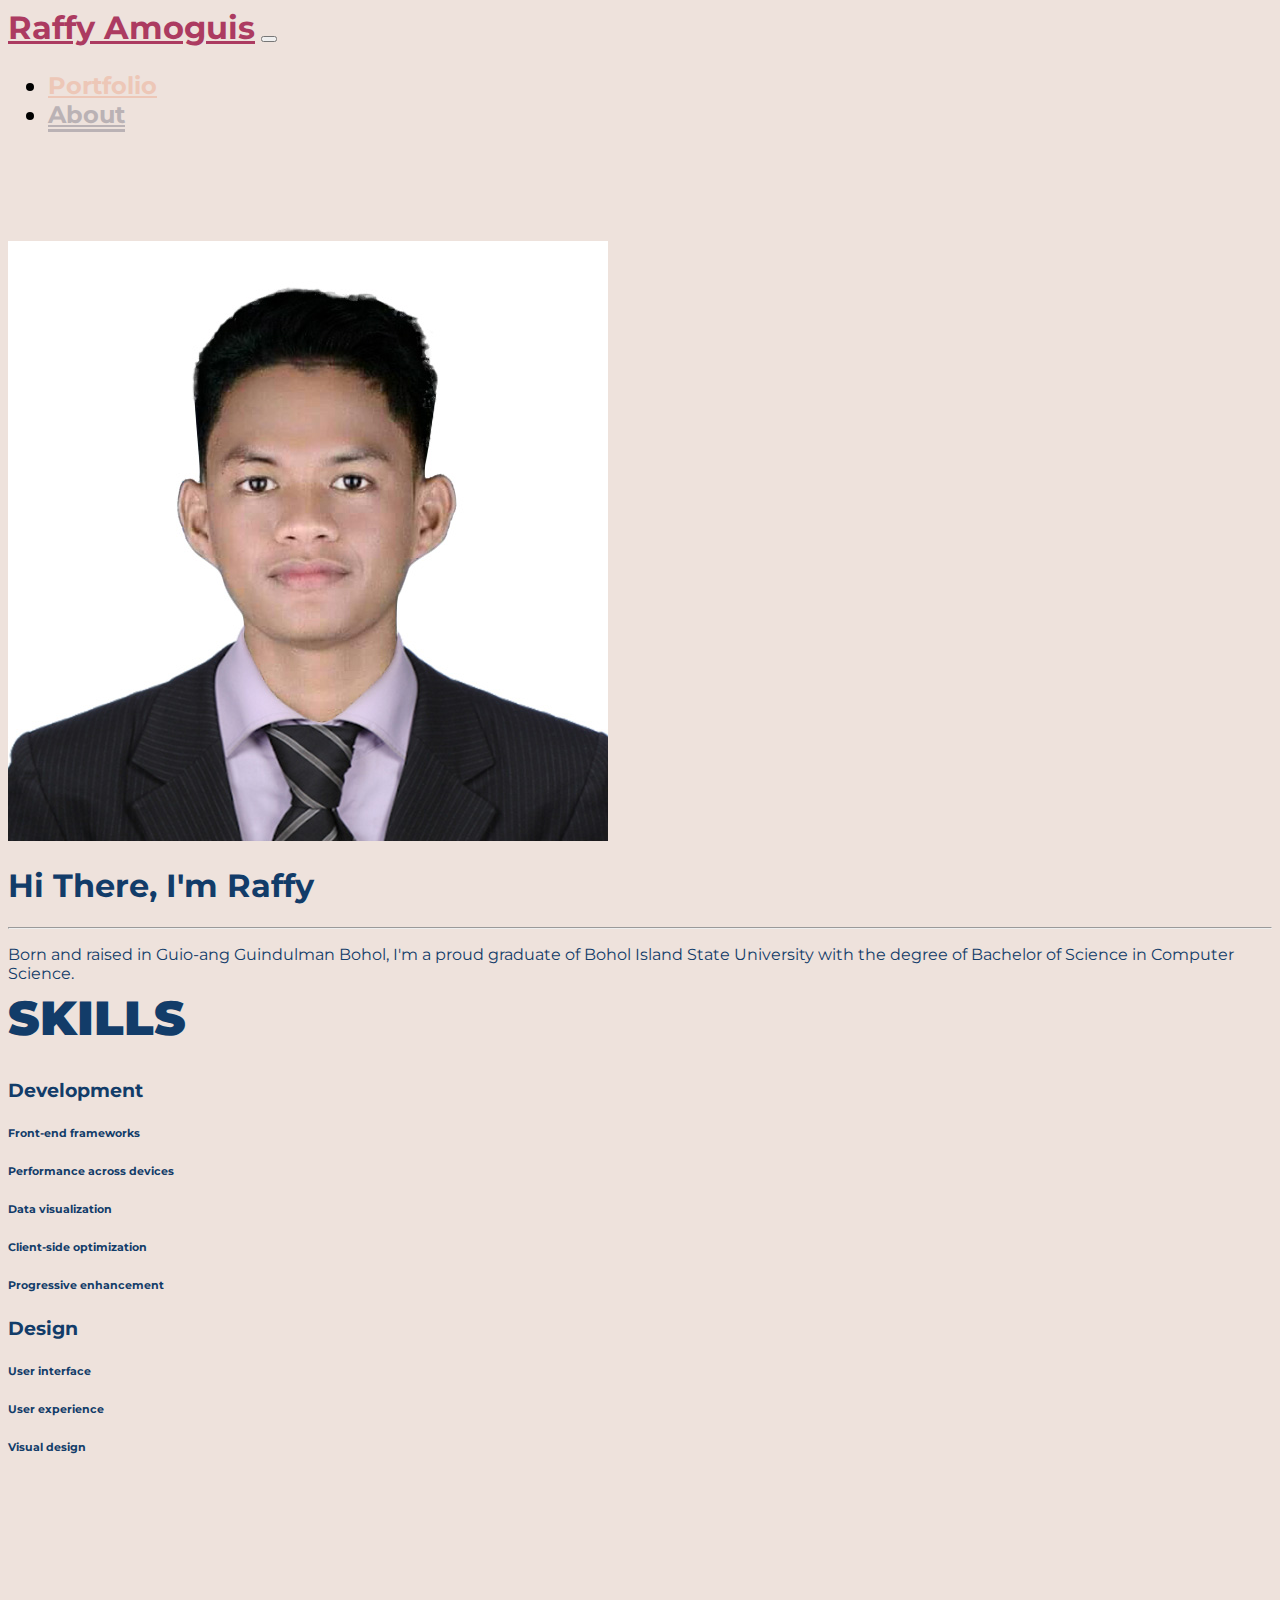
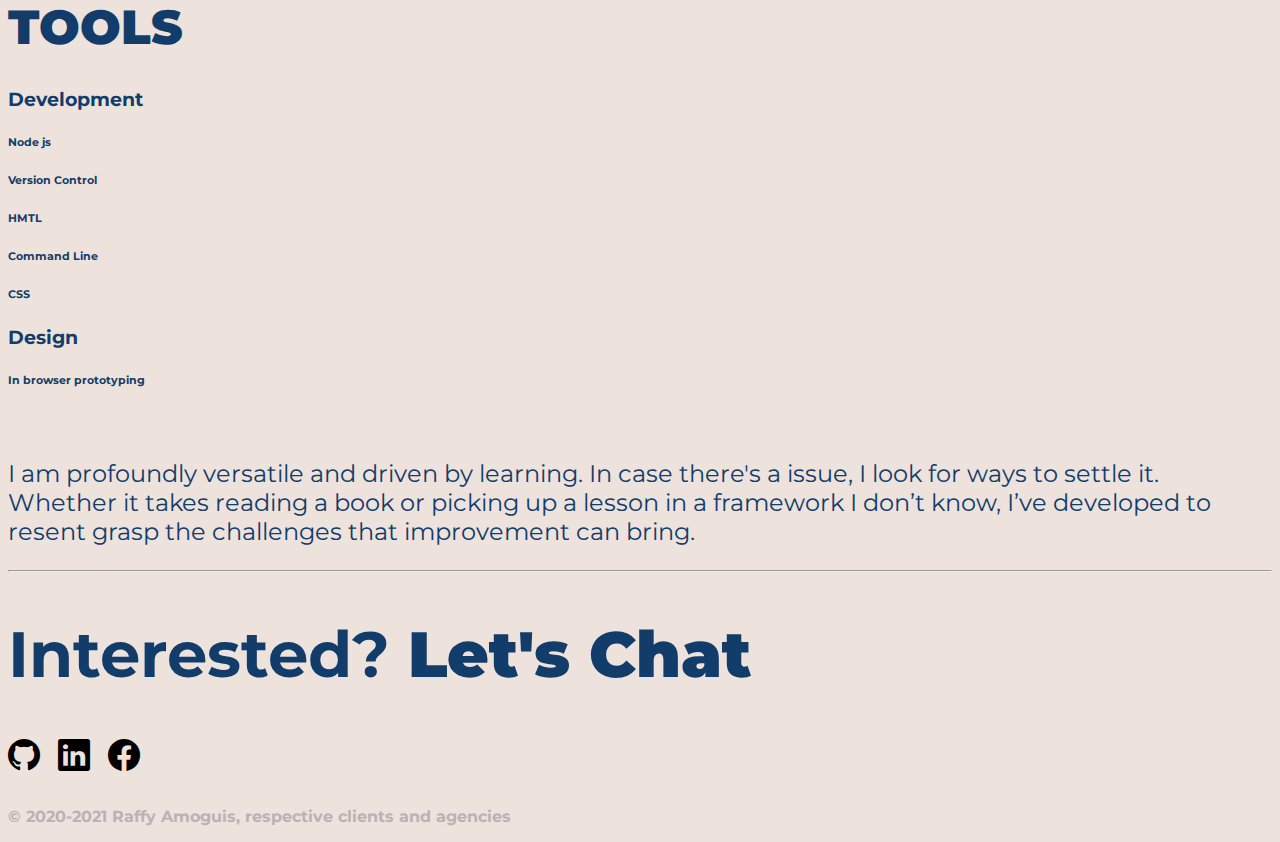
==== about.html @ 97b11410 "added about page" ====
<!DOCTYPE html>
<html lang="en">

<head>
    <meta charset="UTF-8">
    <meta http-equiv="X-UA-Compatible" content="IE=edge">
    <meta name="viewport" content="width=device-width, initial-scale=1.0">
    <title>Raffy Amoguis | About</title>

    <link rel="shortcut icon" href="img/favicon.ico">

    <!-- Bootstrap -->
    <link href="https://cdn.jsdelivr.net/npm/bootstrap@5.0.0-beta2/dist/css/bootstrap.min.css" rel="stylesheet"
        integrity="sha384-BmbxuPwQa2lc/FVzBcNJ7UAyJxM6wuqIj61tLrc4wSX0szH/Ev+nYRRuWlolflfl" crossorigin="anonymous">

    <!-- Google Fonts -->
    <link rel="preconnect" href="https://fonts.gstatic.com">
    <link href="https://fonts.googleapis.com/css2?family=Montserrat&display=swap" rel="stylesheet">

    <!-- Bootstrap Icons -->
    <link rel="stylesheet" href="https://cdn.jsdelivr.net/npm/bootstrap-icons@1.4.0/font/bootstrap-icons.css">

    <link rel="stylesheet" href="css/portfolio.css">
    <link rel="stylesheet" href="css/about.css">
</head>

<body>

    <div class="container">

        <!-- Navigation -->
        <nav class="navbar navbar-expand-lg navbar-light bg-light">
            <div class="container-fluid">
                <a class="navbar-brand" href="#"><b>Raffy Amoguis</b></a>
                <button class="navbar-toggler" type="button" data-bs-toggle="collapse" data-bs-target="#navbarScroll"
                    aria-controls="navbarScroll" aria-expanded="false" aria-label="Toggle navigation">
                    <span class="navbar-toggler-icon"></span>
                </button>
                <div class="collapse navbar-collapse" id="navbarScroll">
                    <ul class="navbar-nav me-auto my-2 my-lg-0 navbar-nav-scroll" style="--bs-scroll-height: 100px;">
                        <li class="nav-item">
                            <a class="nav-link" aria-current="page" href="index.html"><b>Portfolio</b></a>
                        </li>
                        <li class="nav-item">
                            <a class="nav-link active" href="#"><b>About</b></a>
                        </li>
                    </ul>
                </div>
            </div>
        </nav>
        <!-- End -->

        <div class="row about">
            <div class="col-md">
                <img src="img/2X2_Amoguis_Raffy.jpg" class="img-fluid rounded-circle" alt="...">
            </div>
            <div class="col-md container-intro">
                <div class="intro">
                    <h1>Hi There, I'm Raffy</h1>
                    <hr>
                    <p>Born and raised in Guio-ang Guindulman Bohol, I'm a proud graduate of Bohol Island State
                        University with the degree of Bachelor of Science in Computer Science.</p>
                </div>
            </div>
        </div>

        <h1 id="label-skills"><b>SKILLS</b></h1>
        <div class="row mt-4" id="skillset">
            <div class="col-md">
                <h3>Development</h3>
            </div>
            <div class="col-md">
                <h6>Front-end frameworks</h6>
                <h6>Performance across devices</h6>
            </div>
            <div class="col-md">
                <h6>Data visualization</h6>
                <h6>Client-side optimization</h6>
            </div>
            <div class="col-md">
                <h6>Progressive enhancement</h6>
            </div>
        </div>
        <div class="row mt-4" id="skillset">
            <div class="col-md">
                <h3>Design</h3>
            </div>
            <div class="col-md">
                <h6>User interface</h6>
            </div>
            <div class="col-md">
                <h6>User experience</h6>
            </div>
            <div class="col-md">
                <h6>Visual design</h6>
            </div>
        </div>

        <h1 id="label-tools"><b>TOOLS</b></h1>
        <div class="row mt-4" id="skillset">
            <div class="col-md">
                <h3>Development</h3>
            </div>
            <div class="col-md">
                <h6>Node js</h6>
                <h6>Version Control</h6>
            </div>
            <div class="col-md">
                <h6>HMTL</h6>
                <h6>Command Line</h6>
            </div>
            <div class="col-md">
                <h6>CSS</h6>
            </div>
        </div>
        <div class="row mt-4" id="skillset">
            <div class="col-md">
                <h3>Design</h3>
            </div>
            <div class="col-md">
                <h6>In browser prototyping</h6>
            </div>
        </div>

        <div class="more-about">
            <p>I am profoundly versatile and driven by learning. In case there's a issue, I look for ways to settle it.
                Whether it takes reading a book or picking up a lesson in a framework I don’t know, I’ve developed to
                resent grasp the challenges that improvement can bring.</p>
                <hr>
        </div>

        <div class="text-center mt-5" style="color: #123C69 !important">
            <h1 id="interested">Interested? <b>Let's Chat</b></h1>
        </div>
    
        <div class="footer text-center mt-5">
            <p id="contact"><i class="bi bi-github"></i> <i class="bi bi-linkedin"></i> <i class="bi bi-facebook"></i></p>
            <p style="color:#BAB2B5"><b>© 2020-2021 Raffy Amoguis, respective clients and agencies</b></p>
        </div>
    
        <!-- Option 1: Bootstrap Bundle with Popper -->
        <script src="https://cdn.jsdelivr.net/npm/bootstrap@5.0.0-beta2/dist/js/bootstrap.bundle.min.js"
            integrity="sha384-b5kHyXgcpbZJO/tY9Ul7kGkf1S0CWuKcCD38l8YkeH8z8QjE0GmW1gYU5S9FOnJ0" crossorigin="anonymous">
        </script>

    </div>

</body>

</html>
---- css/portfolio.css ----
body {
    font-family: 'Montserrat', sans-serif;
    background-color: #EEE2DC;
}

.navbar {
    background-color: #EEE2DC !important;
    font-size: x-large !important;
}

.navbar-brand {
    color: #AC3B61 !important;
    font-size: xx-large !important;
}

.nav-link {
    color: #EDC7B7 !important;
    font-style: bold !important;
}



@media only screen and (min-width: 990px) {
    .nav-link.active {
        color: #BAB2B5 !important;
        border-bottom: 3px solid #BAB2B5;
    }

    .nav-link:hover {
        color: #BAB2B5 !important;
    }
}

.nav-link.active {
    color: #BAB2B5 !important;
    /* border-bottom: 3px solid #BAB2B5; */
}

.nav-link:hover {
    color: #BAB2B5 !important;
}

.typewrite {
    font-size: 3rem;
}

center {
    margin-top: 7em !important;
    /* font-size: 2rem; */
    color: #123C69 !important;
}

.arrow-container {
    position: absolute;
    left: 50%;
    top: 50%;
    transform: translate(-50%, -50%);
    /* margin-top: 8em!important; */
}

/* Arrow & Hover Animation */
#more-arrows {
    width: 75px;
    height: 65px;
}

#more-arrows:hover polygon {
    fill: #fff;
    transition: all 0.2s ease-out;
}

#more-arrows:hover polygon.arrow-bottom {
    transform: translateY(-18px);
}

#more-arrows:hover polygon.arrow-top {
    transform: translateY(18px);
}

polygon {
    fill: #fff;
    transition: all 0.2s ease-out;
}

polygon.arrow-middle {
    opacity: 0.75;
}

polygon.arrow-top {
    opacity: 0.5;
}

.card-promise {
    background-color: #EEE2DC;
    border: 0;
}

.footer>#contact {
    word-spacing: 10px;
    font-size: 2rem;
}

#headline {
    font-size: 4rem !important;
}

#interested {
    font-size: 4rem !important;
}

@media only screen and (max-width: 700px) {
    #headline {
        font-size: 2rem !important;
    }

    #interested {
        font-size: 2rem !important;
    }

    .typewrite {
        font-size: 2rem;
    }

    .footer>#contact {
        word-spacing: 5px;
        font-size: 1rem;
    }
    center {
        margin-top: 2em !important;
        /* font-size: 2rem; */
    }
}

@media only screen and (max-width: 320px) {
    .navbar {
        font-size: large !important;
    }

    .navbar-brand {
        font-size: larger !important;
    }
    .typewrite {
        font-size: 1.5rem;
    }
}
---- css/about.css ----
.about {
    margin-top: 7em !important;
}

.container-intro {
    position: relative;
    color: #123C69;
}

.intro {
    /* width: 50px;
    height: 50px; */
    top: 50%;
    position:absolute;
}

#label-skills,#label-tools {
    margin-top: 3em;
    font-size: 3rem !important;
    color: #123C69;
}

#skillset {
    color: #123C69;
}

.more-about {
    margin-top: 3em;
    font-size: 1.5rem !important;
    color: #123C69;
}

.reach-me-btn {
    background-color: #EDC7B7 !important;
    color:aliceblue;
}

@media only screen and (max-width: 760px) {
    .container-intro {
        margin-top: 3em !important;
    }
    .intro {
        text-align: center;
    }

    #label-skills {
        margin-top: 4em !important;
        text-align:center !important;
    }
    #label-tools {
        margin-top: 1em !important;
        text-align: center !important;
    }
    #skillset {
        text-align: center !important;
    }
    .more-about {
        font-size: 1em !important;
        text-align: center;
    }
}
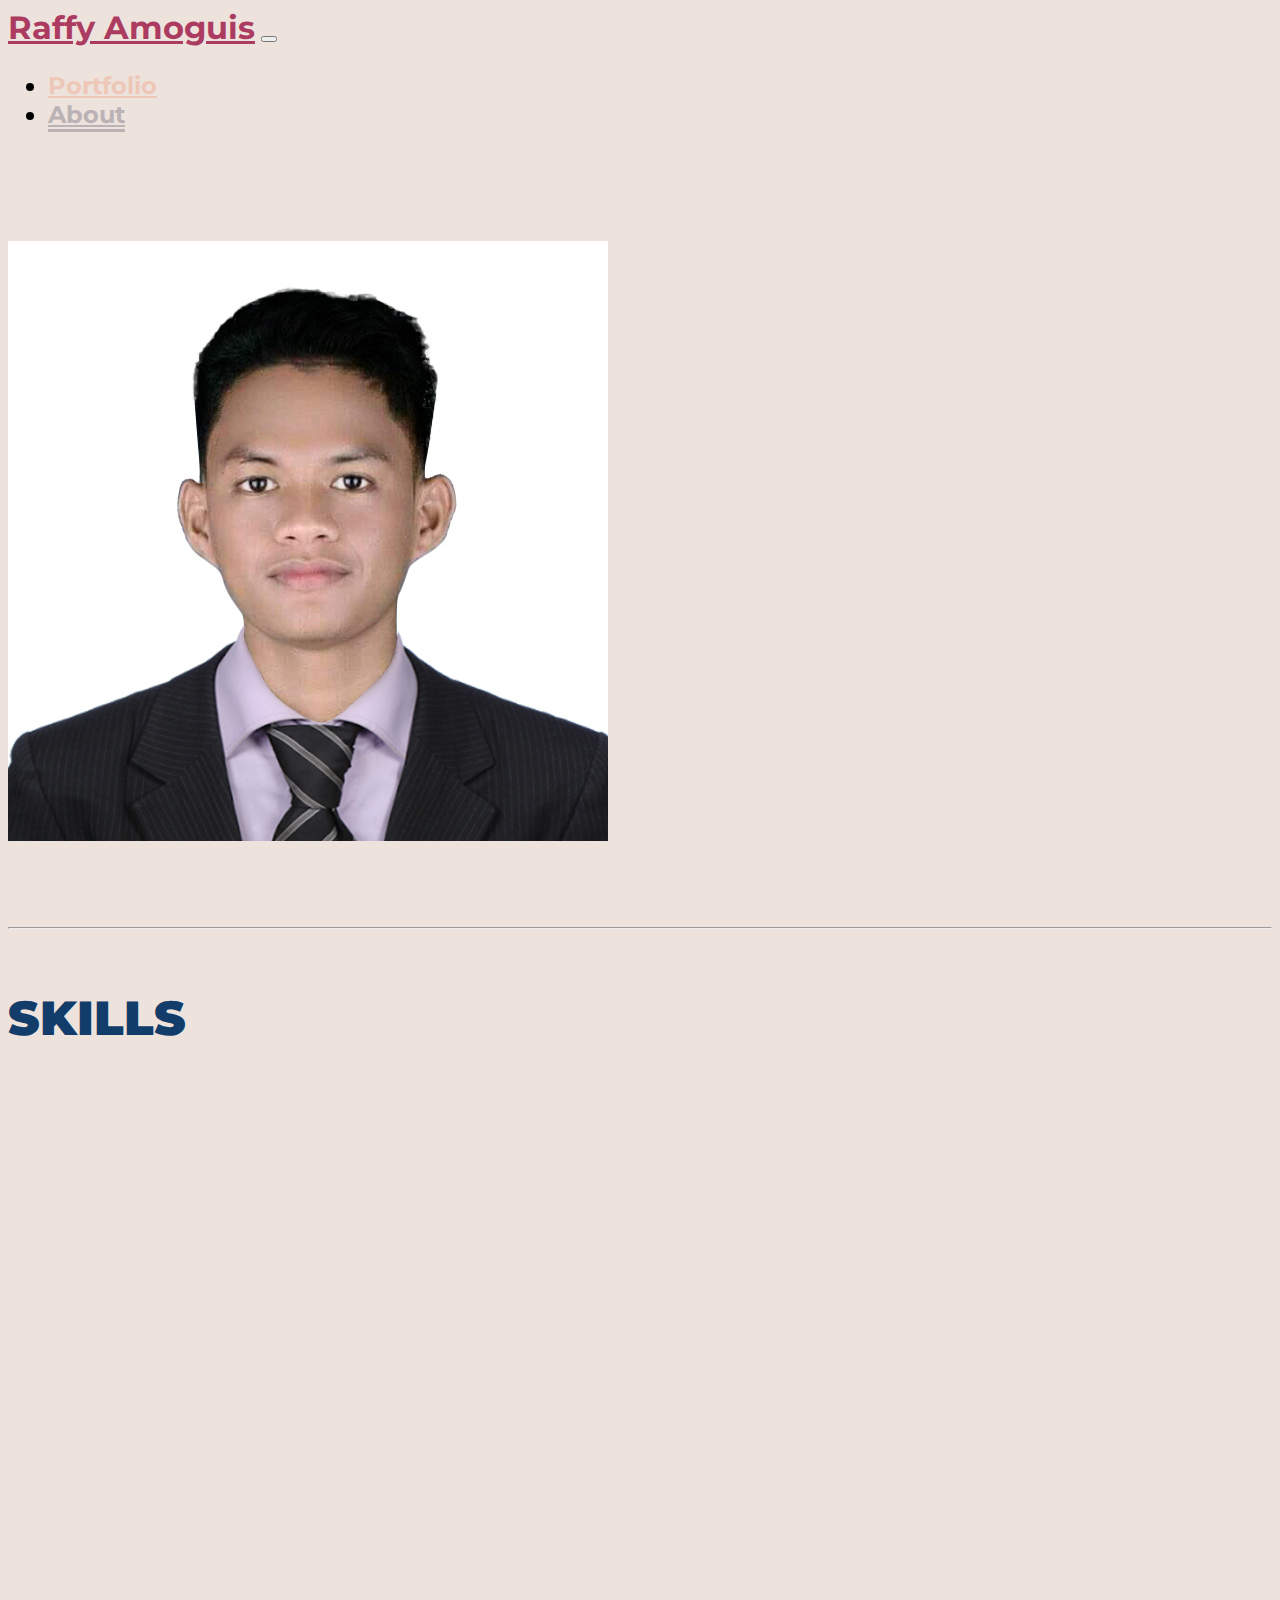
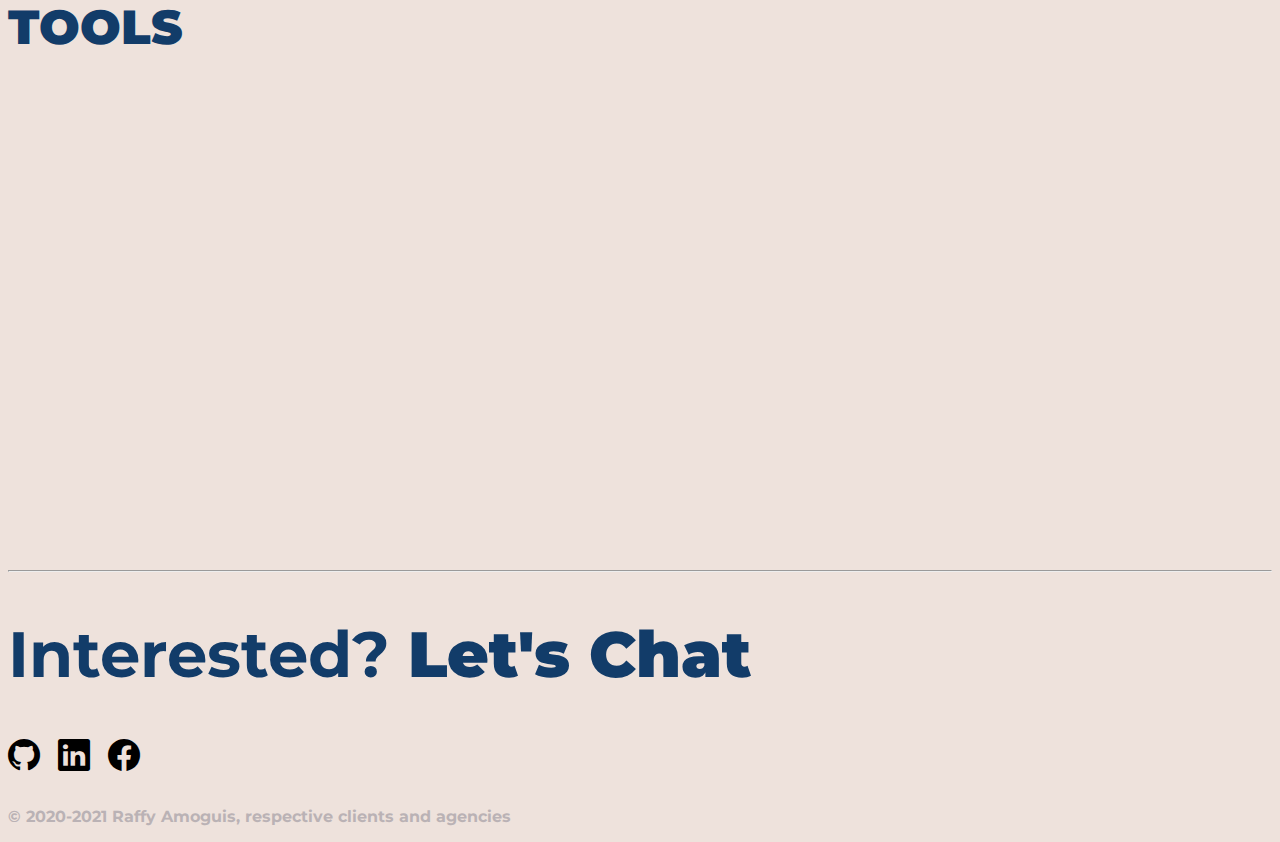
==== commit 0cd83824: "added scroll animation" ====
--- a/about.html
+++ b/about.html
@@ -19,6 +19,8 @@
 
     <!-- Bootstrap Icons -->
     <link rel="stylesheet" href="https://cdn.jsdelivr.net/npm/bootstrap-icons@1.4.0/font/bootstrap-icons.css">
+
+    <link href="https://unpkg.com/aos@2.3.1/dist/aos.css" rel="stylesheet">
 
     <link rel="stylesheet" href="css/portfolio.css">
     <link rel="stylesheet" href="css/about.css">
@@ -52,13 +54,13 @@
 
         <div class="row about">
             <div class="col-md">
-                <img src="img/2X2_Amoguis_Raffy.jpg" class="img-fluid rounded-circle" alt="...">
+                <img data-aos="zoom-in" src="img/2X2_Amoguis_Raffy.jpg" class="img-fluid rounded-circle" alt="...">
             </div>
             <div class="col-md container-intro">
                 <div class="intro">
-                    <h1>Hi There, I'm Raffy</h1>
+                    <h1 data-aos="fade-left">Hi There, I'm Raffy</h1>
                     <hr>
-                    <p>Born and raised in Guio-ang Guindulman Bohol, I'm a proud graduate of Bohol Island State
+                    <p data-aos="fade-left">Born and raised in Guio-ang Guindulman Bohol, I'm a proud graduate of Bohol Island State
                         University with the degree of Bachelor of Science in Computer Science.</p>
                 </div>
             </div>
@@ -66,81 +68,90 @@
 
         <h1 id="label-skills"><b>SKILLS</b></h1>
         <div class="row mt-4" id="skillset">
-            <div class="col-md">
-                <h3>Development</h3>
+            <div class="col-md" id="trigger-dev">
+                <h3 data-aos="fade-right" data-aos-anchor="#trigger-dev">Development</h3>
             </div>
-            <div class="col-md">
+            <div class="col-md" data-aos="fade-up">
                 <h6>Front-end frameworks</h6>
                 <h6>Performance across devices</h6>
             </div>
-            <div class="col-md">
+            <div class="col-md" data-aos="fade-up">
                 <h6>Data visualization</h6>
                 <h6>Client-side optimization</h6>
             </div>
-            <div class="col-md">
+            <div class="col-md" data-aos="fade-up">
                 <h6>Progressive enhancement</h6>
             </div>
         </div>
         <div class="row mt-4" id="skillset">
-            <div class="col-md">
-                <h3>Design</h3>
+            <div class="col-md" id="trigger-des">
+                <h3 data-aos="fade-right" data-aos-anchor="#trigger-des">Design</h3>
             </div>
-            <div class="col-md">
+            <div class="col-md" data-aos="fade-up">
                 <h6>User interface</h6>
             </div>
-            <div class="col-md">
+            <div class="col-md" data-aos="fade-up">
                 <h6>User experience</h6>
             </div>
-            <div class="col-md">
+            <div class="col-md" data-aos="fade-up">
                 <h6>Visual design</h6>
             </div>
         </div>
 
         <h1 id="label-tools"><b>TOOLS</b></h1>
         <div class="row mt-4" id="skillset">
-            <div class="col-md">
-                <h3>Development</h3>
+            <div class="col-md" id="trigger-dev">
+                <h3 data-aos="fade-right" data-aos-anchor="#trigger-dev">Development</h3>
             </div>
-            <div class="col-md">
+            <div class="col-md" data-aos="fade-up">
                 <h6>Node js</h6>
                 <h6>Version Control</h6>
             </div>
-            <div class="col-md">
+            <div class="col-md" data-aos="fade-up">
                 <h6>HMTL</h6>
                 <h6>Command Line</h6>
             </div>
-            <div class="col-md">
+            <div class="col-md" data-aos="fade-up">
                 <h6>CSS</h6>
             </div>
         </div>
         <div class="row mt-4" id="skillset">
-            <div class="col-md">
-                <h3>Design</h3>
+            <div class="col-md" id="trigger-des">
+                <h3 data-aos="fade-right" data-aos-anchor="#trigger-des">Design</h3>
             </div>
-            <div class="col-md">
+            <div class="col-md" data-aos="fade-up">
                 <h6>In browser prototyping</h6>
             </div>
         </div>
 
-        <div class="more-about">
-            <p>I am profoundly versatile and driven by learning. In case there's a issue, I look for ways to settle it.
+        <div class="more-about" id="moreabout">
+            <p data-aos="zoom-in-down" data-aos-anchor="#moreabout">I am profoundly versatile and driven by learning. In case there's a issue, I look for ways to settle it.
                 Whether it takes reading a book or picking up a lesson in a framework I don’t know, I’ve developed to
                 resent grasp the challenges that improvement can bring.</p>
-                <hr>
+            <hr>
         </div>
 
         <div class="text-center mt-5" style="color: #123C69 !important">
             <h1 id="interested">Interested? <b>Let's Chat</b></h1>
         </div>
-    
+
         <div class="footer text-center mt-5">
-            <p id="contact"><i class="bi bi-github"></i> <i class="bi bi-linkedin"></i> <i class="bi bi-facebook"></i></p>
+            <p id="contact"><i class="bi bi-github"></i> <i class="bi bi-linkedin"></i> <i class="bi bi-facebook"></i>
+            </p>
             <p style="color:#BAB2B5"><b>© 2020-2021 Raffy Amoguis, respective clients and agencies</b></p>
         </div>
-    
+
         <!-- Option 1: Bootstrap Bundle with Popper -->
         <script src="https://cdn.jsdelivr.net/npm/bootstrap@5.0.0-beta2/dist/js/bootstrap.bundle.min.js"
             integrity="sha384-b5kHyXgcpbZJO/tY9Ul7kGkf1S0CWuKcCD38l8YkeH8z8QjE0GmW1gYU5S9FOnJ0" crossorigin="anonymous">
+        </script>
+
+        <script src="https://unpkg.com/aos@2.3.1/dist/aos.js"></script>
+
+        <script>
+            AOS.init({
+                duration: 1200,
+            })
         </script>
 
     </div>
